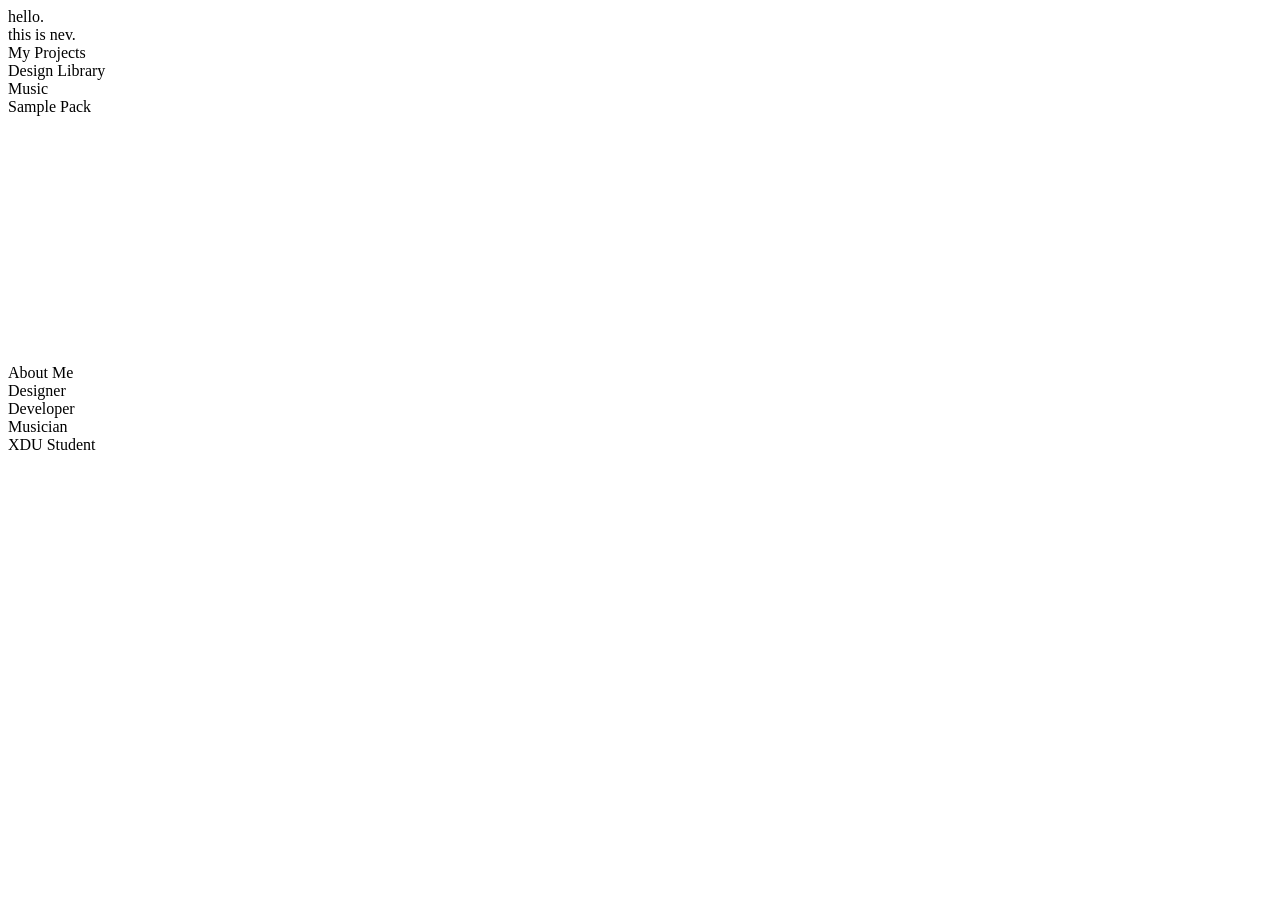
==== index.html @ af831984 "Add files via upload" ====
<!DOCTYPE html>
<html lang="en">

<head>
    <meta charset="UTF-8">
    <title>nev's website</title>
    <link rel="stylesheet" href="./style/index.css">
    <link rel="preconnect" href="https://fonts.googleapis.com">
    <link rel="preconnect" href="https://fonts.gstatic.com" crossorigin>
    <link
        href="https://fonts.googleapis.com/css2?family=Hanken+Grotesk:ital,wght@0,100..900;1,100..900&family=Instrument+Serif:ital@0;1"
        rel="stylesheet">
</head>

<body>
    <div class="title-box grotesk">
        <div class="title-text">
            <div class="title-row">
                <div class="title-1 light">hello.</div>
                <div class="title-2">this is nev.</div>
            </div>
        </div>
        <div class="full-width-divider"></div>
    </div>
    <div class="column-box">
        <div class="row-box">
            <div class="row-box grotesk" style="height: 20em; width: 50vw">
                <div class="column-box grid-margin space-between">
                    <div class="plain-text light serif big">My Projects</div>
                    <div class="column-box">
                        <div class="plain-text small link">Design Library</div>
                        <div class="plain-text small link">Music</div>
                        <div class="plain-text small link">Sample Pack</div>
                    </div>
                </div>
                <div class="full-height-divider"></div>
            </div>
            <div class="row-box grotesk" style="height: 20em; width: 50vw">
                <div class="column-box grid-margin space-between">
                    <div class="plain-text light serif big">About Me</div>
                    <div class="column-box">
                        <div class="plain-text small link">Designer</div>
                        <div class="plain-text small link">Developer</div>
                        <div class="plain-text small link">Musician</div>
                        <div class="plain-text small link">XDU Student</div>
                    </div>
                </div>
            </div>
        </div>

        <div class="full-width-divider"></div>
    </div>

</body>

</html>
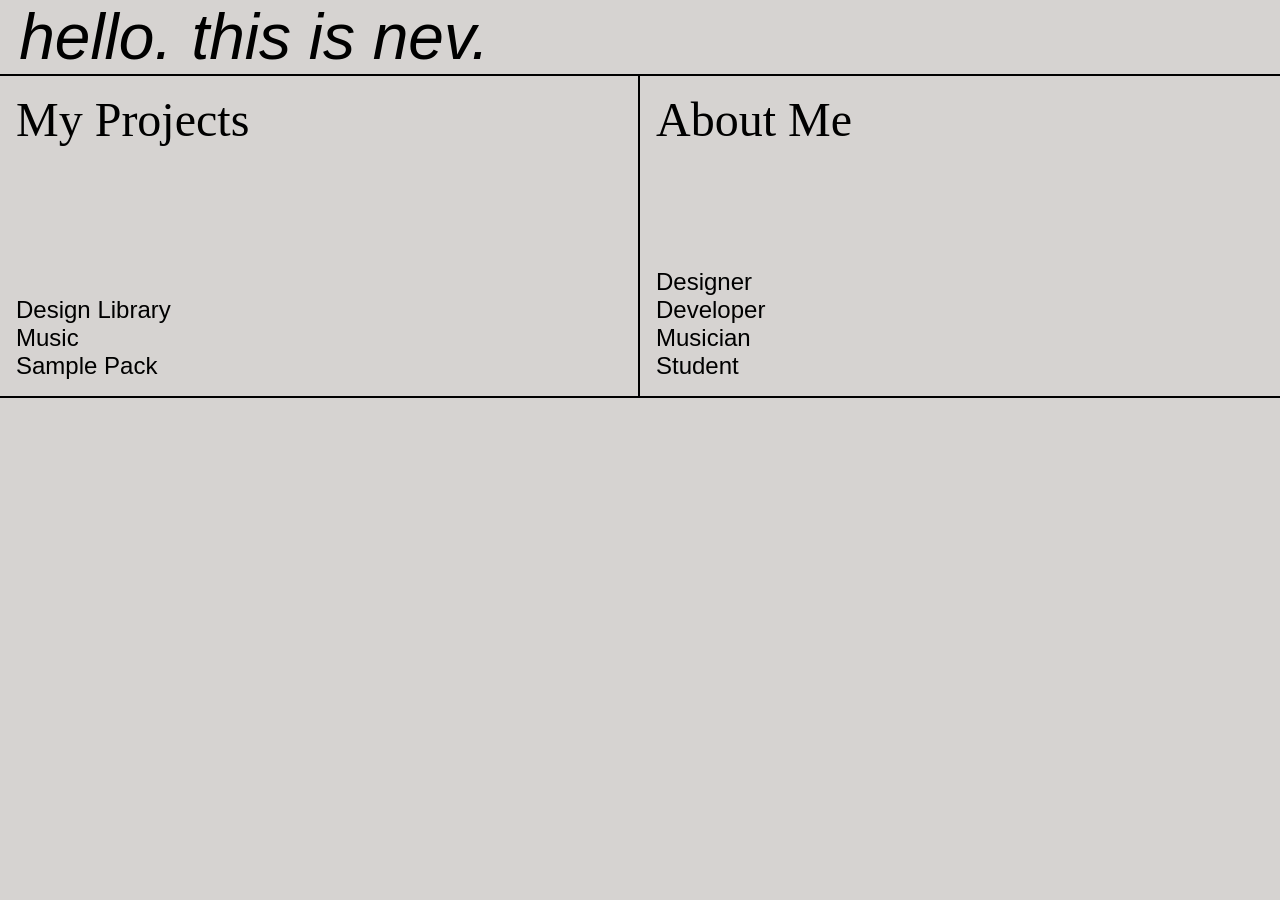
==== commit a088f560: "Add files via upload" ====
--- a/index.html
+++ b/index.html
@@ -26,23 +26,37 @@
         <div class="row-box">
             <div class="row-box grotesk" style="height: 20em; width: 50vw">
                 <div class="column-box grid-margin space-between">
-                    <div class="plain-text light serif big">My Projects</div>
+                    <div class="plain-text light serif big follow-cursor">My Projects</div>
                     <div class="column-box">
-                        <div class="plain-text small link">Design Library</div>
-                        <div class="plain-text small link">Music</div>
-                        <div class="plain-text small link">Sample Pack</div>
+                        <div class="follow-box follow-cursor">
+                            <div class="plain-text small link">Design Library</div>
+                        </div>
+                        <div class="follow-box follow-cursor">
+                            <div class="plain-text small link">Music</div>
+                        </div>
+                        <div class="follow-box follow-cursor">
+                            <div class="plain-text small link">Sample Pack</div>
+                        </div>
                     </div>
                 </div>
                 <div class="full-height-divider"></div>
             </div>
             <div class="row-box grotesk" style="height: 20em; width: 50vw">
                 <div class="column-box grid-margin space-between">
-                    <div class="plain-text light serif big">About Me</div>
+                    <div class="plain-text light serif big follow-cursor">About Me</div>
                     <div class="column-box">
-                        <div class="plain-text small link">Designer</div>
-                        <div class="plain-text small link">Developer</div>
-                        <div class="plain-text small link">Musician</div>
-                        <div class="plain-text small link">XDU Student</div>
+                        <div class="follow-box follow-cursor">
+                            <div class="plain-text small link">Designer</div>
+                        </div>
+                        <div class="follow-box follow-cursor">
+                            <div class="plain-text small link">Developer</div>
+                        </div>
+                        <div class="follow-box follow-cursor">
+                            <div class="plain-text small link">Musician</div>
+                        </div>
+                        <div class="follow-box follow-cursor">
+                            <div class="plain-text small link">Student</div>
+                        </div>
                     </div>
                 </div>
             </div>
@@ -52,5 +66,6 @@
     </div>
 
 </body>
+<script src="./js/index.js"></script>
 
 </html>
--- a/style/index.css
+++ b/style/index.css
@@ -0,0 +1,107 @@
+body {
+    margin: 0;
+    padding: 0;
+    background-color: #d6d3d1;
+}
+
+.grotesk {
+    font-family: "Hanken Grotesk", sans-serif;
+    font-optical-sizing: auto;
+    font-weight: 400;
+    font-style: normal;
+}
+
+.serif {
+    font-family: "Instrument Serif", serif;
+    font-weight: 400;
+}
+
+.title-box {
+    display: flex;
+    flex-direction: column;
+    align-items: flex-start;
+    justify-content: center;
+}
+
+.title-text {
+    padding-left: 0.3em;
+    font-style: italic;
+    font-size: 4em;
+}
+
+.title-row {
+    display: flex;
+    flex-direction: row;
+    gap: 0.3em;
+}
+
+.title-1 {}
+
+.title-2 {}
+
+.full-width-divider {
+    width: 100%;
+    height: 2px;
+    background-color: black;
+}
+
+.full-height-divider {
+    width: 2px;
+    height: 100%;
+    background-color: black;
+}
+
+.row-box {
+    display: flex;
+    flex-direction: row;
+    justify-items: center;
+    justify-content: space-between;
+}
+
+.column-box {
+    display: flex;
+    flex-direction: column;
+}
+
+.plain-text {
+    font-size: 2em;
+}
+
+.light {
+    font-weight: 300;
+}
+
+.small {
+    font-size: 1.5em;
+}
+
+.grid-margin {
+    margin: 1em;
+}
+
+.big {
+    font-size: 3em;
+}
+
+.link {
+    transition: all 0.5s cubic-bezier(.31, 1.52, .55, .99);
+    transform-origin: left;
+}
+
+.link:hover {
+    transform: scale(1.05);
+    text-decoration: underline;
+    transition: all 0.2s ease-out;
+    cursor: default;
+    font-weight: 600;
+}
+.link:active {
+    transform: scale(0.95);
+    text-decoration: underline;
+    transition: all 0.5s cubic-bezier(.31, 1.52, .55, .99);
+    cursor: default;
+        font-weight: 400;
+}
+.space-between{
+    justify-content: space-between;
+}
